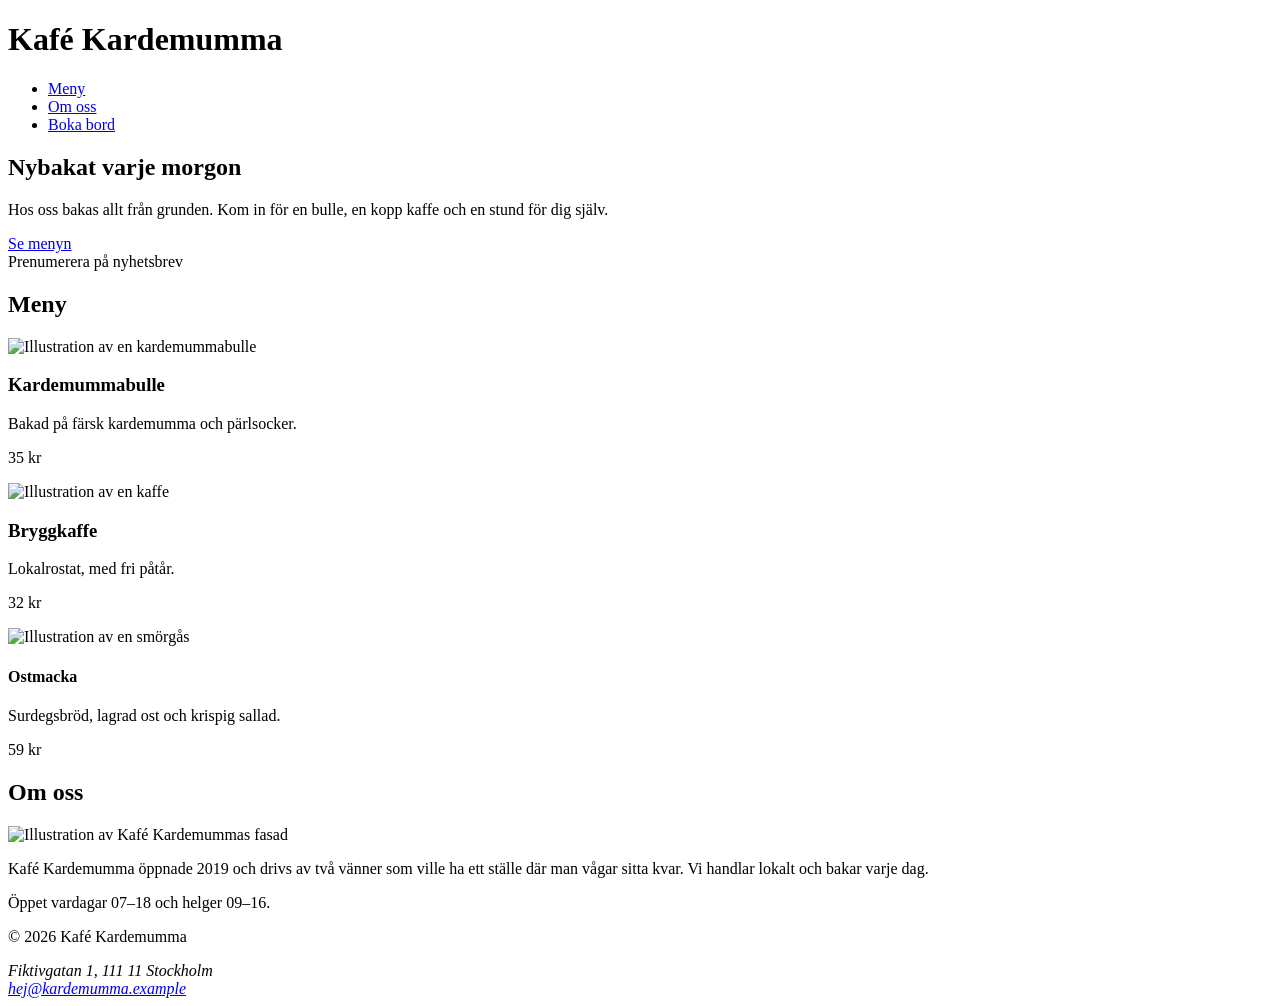
==== index.html @ c3f40c9f "Change h5 to h4 at line 63 to follow heading hierarchy" ====
<!doctype html>
<html lang="sv">
    <head>
        <meta charset="UTF-8" />
        <meta name="viewport" content="width=device-width, initial-scale=1.0" />
        <title>Kafé Kardemumma – fika i hjärtat av Stockholm</title>
        <link rel="stylesheet" href="css/variables.css" />
        <link rel="stylesheet" href="css/base.css" />
        <link rel="stylesheet" href="css/layout.css" />
        <link rel="stylesheet" href="css/components.css" />
    </head>
    <body>
        <header>
            <h1>Kafé Kardemumma</h1>
            <nav aria-label="Huvudmeny">
                <ul>
                    <li><a href="#meny">Meny</a></li>
                    <li><a href="#om-oss">Om oss</a></li>
                    <li><a href="kontakt.htm">Boka bord</a></li>
                </ul>
            </nav>
        </header>

        <main>
            <section id="hero">
                <h2>Nybakat varje morgon</h2>
                <p>
                    Hos oss bakas allt från grunden. Kom in för en bulle, en
                    kopp kaffe och en stund för dig själv.
                </p>
                <a href="#meny" class="knapp">Se menyn</a>
                <div class="knapp" onclick="alert('Hej!')">
                    Prenumerera på nyhetsbrev
                </div>
            </section>

            <section id="meny-list">
                <h2>Meny</h2>
                <div class="meny-lista">
                    <article>
                        <img
                            src="images/bulle.svg"
                            alt="Illustration av en kardemummabulle"
                        />
                        <h3>Kardemummabulle</h3>
                        <p>Bakad på färsk kardemumma och pärlsocker.</p>
                        <p class="pris">35 kr</p>
                    </article>
                    <article>
                        <img
                            src="images/kaffe.svg"
                            alt="Illustration av en kaffe"
                        />
                        <h3>Bryggkaffe</h3>
                        <p>Lokalrostat, med fri påtår.</p>
                        <p class="pris">32 kr</p>
                    </article>
                    <article>
                        <img
                            src="images/smorgas.svg"
                            alt="Illustration av en smörgås"
                        />
                        <h4>Ostmacka</h4>
                        <p>Surdegsbröd, lagrad ost och krispig sallad.</p>
                        <p class="priss">59 kr</p>
                    </article>
                </div>
            </section>

            <section id="meny">
                <h2>Om oss</h2>
                <img
                    src="images/kafe.svg"
                    alt="Illustration av Kafé Kardemummas fasad"
                />
                <p>
                    Kafé Kardemumma öppnade 2019 och drivs av två vänner som
                    ville ha ett ställe där man vågar sitta kvar. Vi handlar
                    lokalt och bakar varje dag.
                </p>
                <p>Öppet vardagar 07–18 och helger 09–16.</p>
            </section>
        </main>

        <footer>
            <p>&copy; 2026 Kafé Kardemumma</p>
            <address>
                Fiktivgatan 1, 111 11 Stockholm<br />
                <a href="mailto:hej@kardemumma.example"
                    >hej@kardemumma.example</a
                >
            </address>
        </footer>
    </body>
</html>
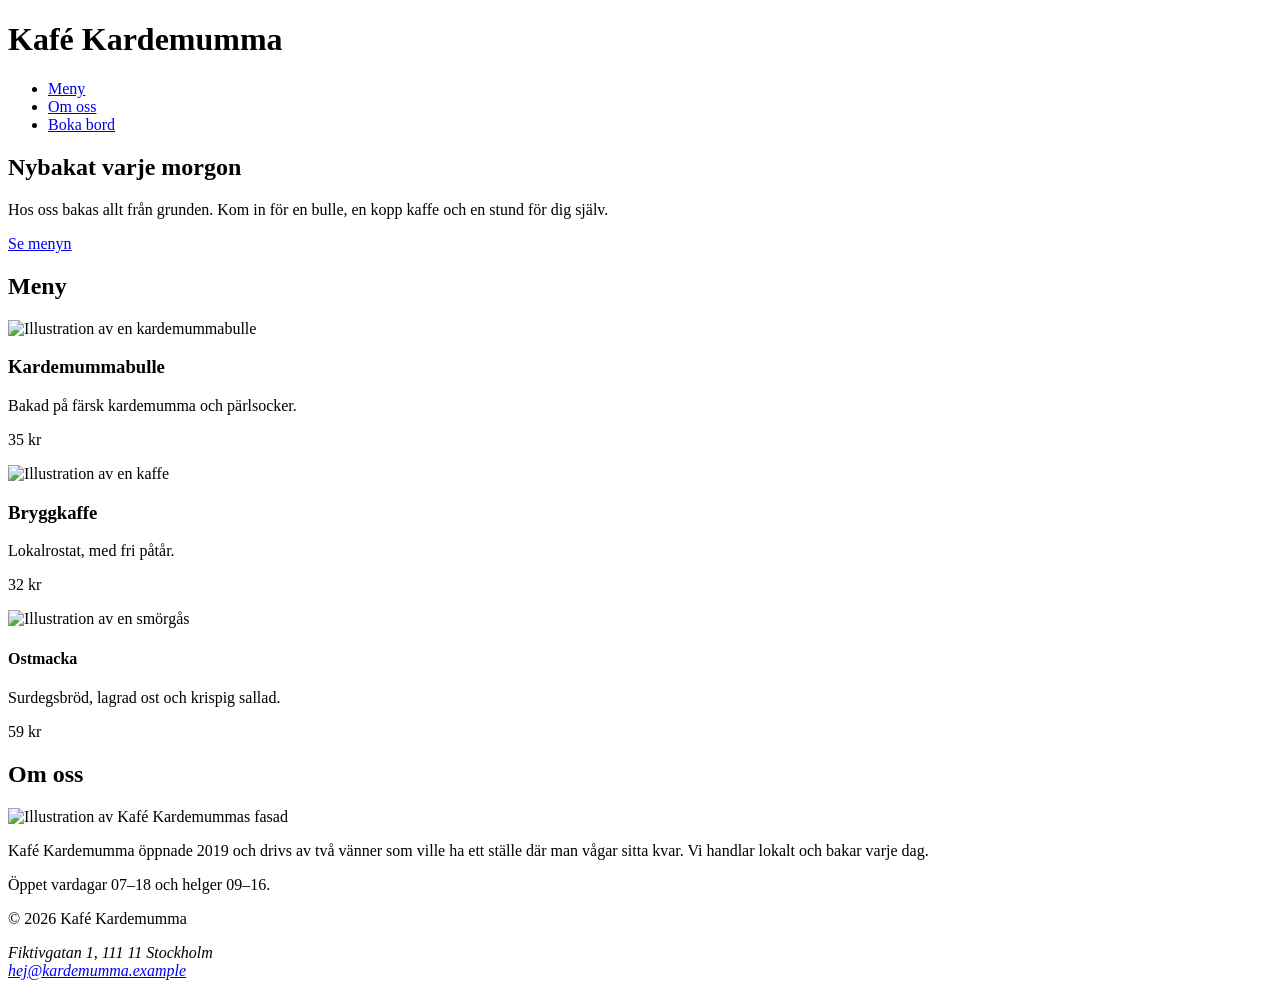
==== commit 5d647e64: "removed div that was unnecessary and only used for alerting msg" ====
--- a/index.html
+++ b/index.html
@@ -14,9 +14,9 @@
             <h1>Kafé Kardemumma</h1>
             <nav aria-label="Huvudmeny">
                 <ul>
-                    <li><a href="#meny">Meny</a></li>
+                    <li><a href="#meny-list">Meny</a></li>
                     <li><a href="#om-oss">Om oss</a></li>
-                    <li><a href="kontakt.htm">Boka bord</a></li>
+                    <li><a href="kontakt.html">Boka bord</a></li>
                 </ul>
             </nav>
         </header>
@@ -29,9 +29,6 @@
                     kopp kaffe och en stund för dig själv.
                 </p>
                 <a href="#meny" class="knapp">Se menyn</a>
-                <div class="knapp" onclick="alert('Hej!')">
-                    Prenumerera på nyhetsbrev
-                </div>
             </section>
 
             <section id="meny-list">
@@ -67,7 +64,7 @@
                 </div>
             </section>
 
-            <section id="meny">
+            <section id="om-oss">
                 <h2>Om oss</h2>
                 <img
                     src="images/kafe.svg"
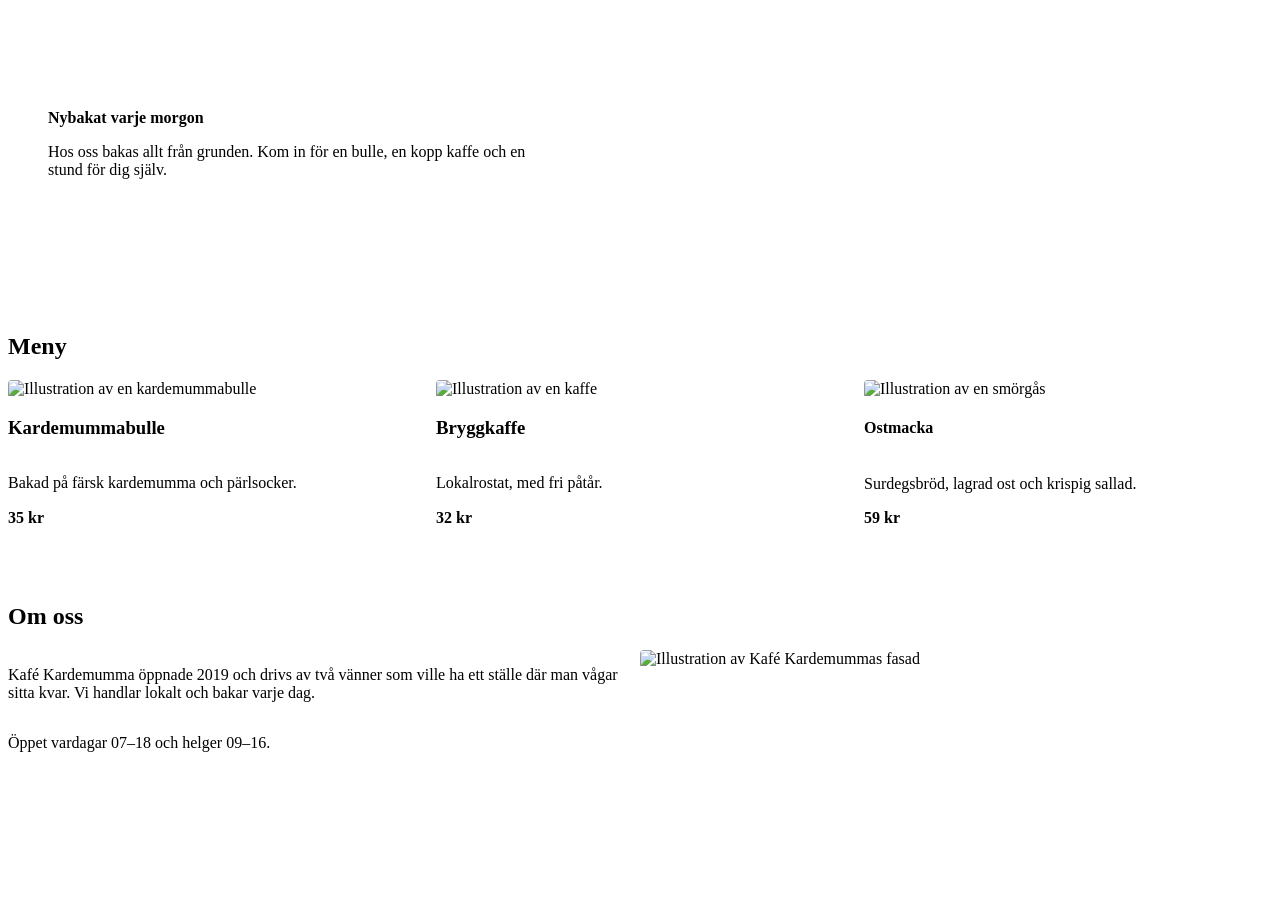
==== commit da828ebb: "update class name for the forth 'pris' article  at line 62" ====
--- a/index.html
+++ b/index.html
@@ -59,7 +59,7 @@
                         />
                         <h4>Ostmacka</h4>
                         <p>Surdegsbröd, lagrad ost och krispig sallad.</p>
-                        <p class="priss">59 kr</p>
+                        <p class="pris">59 kr</p>
                     </article>
                 </div>
             </section>
--- a/css/layout.css
+++ b/css/layout.css
@@ -0,0 +1,87 @@
+/* Layout: sidans stora delar. Flexbox och Grid. Mobile first. */
+header {
+    display: flex;
+    flex-wrap: wrap;
+    align-items: center;
+    justify-content: space-between;
+    gap: var(--space-1) var(--space-3);
+    background-color: var(--color-brown);
+    color: #ffffff;
+    padding: var(--space-2) var(--space-3);
+}
+
+header h1 {
+    margin: 0;
+    color: #ffffff;
+    font-size: 1.75rem;
+}
+
+nav ul {
+    display: flex;
+    gap: 20px;
+    list-style: none;
+    margin: 0;
+    padding: 0;
+}
+
+main {
+    padding: var(--space-3);
+    max-width: var(--max-width);
+    margin: 0 auto;
+}
+
+section {
+    margin-bottom: 40px;
+}
+
+.meny-lista {
+    display: grid;
+    grid-template-columns: repeat(auto-fit, minmax(240px, 1fr));
+    gap: 20px;
+}
+
+#om-oss {
+    display: grid;
+    grid-template-columns: 1fr;
+    gap: var(--space-1) var(--space-4);
+}
+
+#om-oss h2 {
+    grid-column: 1 / -1;
+}
+
+footer {
+    display: flex;
+    flex-wrap: wrap;
+    justify-content: space-between;
+    gap: var(--space-2);
+    background-color: var(--color-brown-dark);
+    color: #ffffff;
+    padding: var(--space-3);
+}
+
+@media (min-width: 600px) {
+    main {
+        padding: var(--space-4);
+    }
+}
+
+@media (min-width: 900px) {
+    header {
+        padding: 20px var(--space-5);
+    }
+
+    #om-oss {
+        grid-template-columns: 1fr 1fr;
+        align-items: start;
+    }
+
+    #om-oss img {
+        grid-row: 2 / span 2;
+        grid-column: 2;
+    }
+}
+
+#om-oss p {
+    width: 100%;
+}
--- a/css/components.css
+++ b/css/components.css
@@ -0,0 +1,113 @@
+/* Komponenter: återanvändbara delar (nav-länkar, kort, knapp, hero, formulär) */
+nav a {
+    color: #ffffff;
+    font-weight: 600;
+}
+
+footer a {
+    color: #ffffff;
+}
+
+.knapp {
+    display: inline-block;
+    background-color: var(--color-primary);
+    color: #ffffff;
+    padding: 12px 20px;
+    border: 0;
+    border-radius: var(--radius-sm);
+    text-decoration: none;
+    font: inherit;
+    cursor: pointer;
+}
+
+.knapp:hover {
+    background-color: var(--color-primary-dark);
+    color: #ffffff;
+}
+
+/* Kort */
+article {
+    display: flex;
+    flex-direction: column;
+    background-color: var(--color-surface);
+    border: 1px solid var(--color-border);
+    border-radius: var(--radius);
+    padding: var(--space-2);
+}
+
+article img,
+#om-oss img {
+    border-radius: 4px;
+}
+
+.pris {
+    margin-top: auto;
+    font-weight: 700;
+    color: var(--color-primary);
+}
+
+/* Hero */
+#hero {
+    background-color: var(--color-tint);
+    padding: var(--space-4) var(--space-3);
+    border-radius: var(--radius);
+}
+
+#hero p {
+    font-size: var(--fs-lead);
+    max-width: 60ch;
+}
+
+@media (min-width: 600px) {
+    #hero {
+        padding: 56px 40px;
+    }
+
+    #hero h2 {
+        font-size: var(--fs-hero);
+    }
+}
+
+/* Formulär */
+.falt,
+.val {
+    margin-bottom: var(--space-2);
+}
+
+label {
+    display: block;
+    font-weight: 600;
+    margin-bottom: 4px;
+}
+
+.val label {
+    display: inline;
+    font-weight: 400;
+    margin-left: var(--space-1);
+}
+
+input[type='text'],
+input[type='email'],
+input[type='tel'],
+input[type='date'],
+select,
+textarea {
+    width: 100%;
+    max-width: 28rem;
+    padding: 10px 12px;
+    border: 2px solid var(--color-input-border);
+    border-radius: var(--radius-sm);
+    font: inherit;
+}
+
+fieldset {
+    border: 1px solid var(--color-border);
+    border-radius: var(--radius);
+    margin: 0 0 var(--space-2);
+    padding: 12px var(--space-2);
+}
+
+legend {
+    font-weight: 700;
+    padding: 0 var(--space-1);
+}
